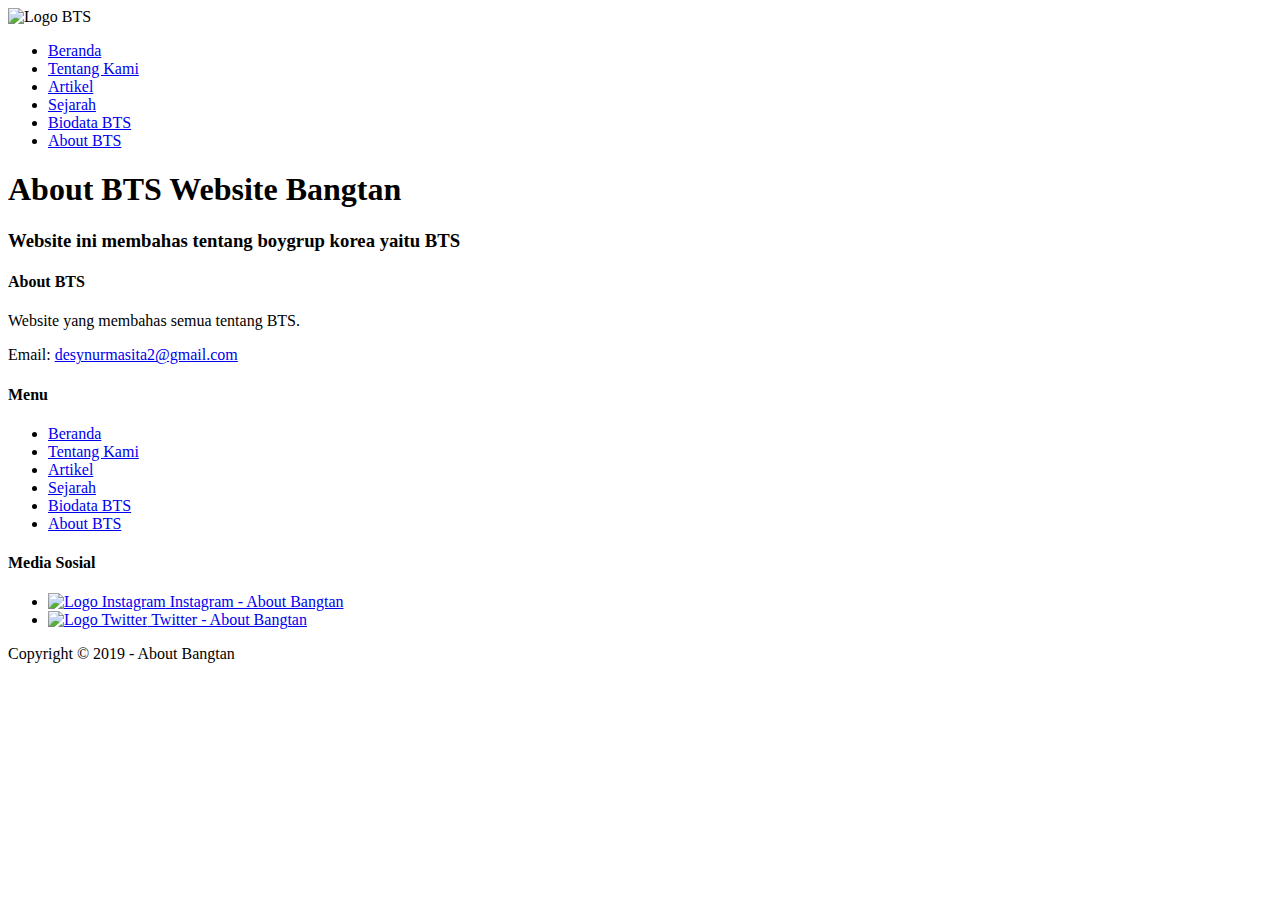
==== about.html @ 6857b75f "Add files via upload" ====
<!DOCTYPE html>
<html lang="en">
<head>
    <meta charset="UTF-8">
    <meta name="viewport" content="width=<device-width>, initial-scale=1.0">
    <meta http-equiv="X-UA-Compatible" content="ie=edge">
    <!-- Start Title -->
    <title>About Bangtan</title>
    <meta type="description" content="Halaman ini berisi Tentang BTS">
    <!-- End Title -->

    <!-- Start Description -->
    <meta name="description" content="BTS merupakan salah satu boygroup kpop yang sangat terkenal.">
    <!-- End Description -->
</head>
<body>
    <!-- Start Logo -->
    <img src="images/logo-bangtan.jpg" alt="Logo BTS" width="300">
    <!-- End Logo -->

    <!-- Start Menu Primer -->
    <ul>
        <li>
            <a href="index2.html" title="Beranda">Beranda</a>
        </li>
        <li>
            <a href="tentang.html" title="Tentang Kami">Tentang Kami</a>
        </li>
        <li>
            <a href="artikel.html" title="Artikel">Artikel</a>
        </li>
        <li>
            <a href="sejarah.html" title="Sejarah">Sejarah</a>
        </li>
        <li>
            <a href="biodata.html" title="Biodata BTS">Biodata BTS</a>
        </li>
        <li>
            <a href="about.html" title="About BTS">About BTS</a>
        </li>
    </ul>
    <!-- End Menu Primer -->
    
    <!-- Start Jumbotron -->
    <h1>About BTS Website Bangtan</h1>
    <h3>Website ini membahas tentang boygrup korea yaitu BTS</h3>
    <!-- End Jumbotron -->

    <!-- Start Menu Sekunder -->
    <h4>About BTS</h4>
    <p>Website yang membahas semua tentang BTS.</p>
    <p>Email: <a href="mailto:desynurmasita2@gmail.com" title="desynurmasita2@gmail.com">desynurmasita2@gmail.com</a></p>

    <h4>Menu</h4>
    <ul>
            <li>
                <a href="index2.html" title="Beranda">Beranda</a>
            </li>
            <li>
                <a href="tentang.html" title="Tentang Kami">Tentang Kami</a>
            </li>
            <li>
                <a href="artikel.html" title="Artikel">Artikel</a>
            </li>
            <li>
                <a href="sejarah.html" title="Sejarah">Sejarah</a>
            </li>
            <li>
                <a href="biodata.html" title="Biodata BTS">Biodata BTS</a>
            </li>
            <li>
                <a href="about.html" title="About BTS">About BTS</a>
            </li>
    </ul>

    <h4>Media Sosial</h4>
    <ul>
        <li>
            <a href="https://www.instagram.com/" title="Instagram - About Bangtan">
                <img src="images/logo-instagram.jpg" alt="Logo Instagram" width=50>
                Instagram - About Bangtan
            </a>
        </li>
        <li>
            <a href="https://www.twitter.com/" title="Twitter - About Bangtan">
                <img src="images/logo-twitter.png" alt="Logo Twitter" width=50>
                Twitter - About Bangtan
            </a>
        </li>
    </ul>

    
    <!-- End Menu Sekunder -->

    <!-- Start Copyright -->
    <p>Copyright &copy; 2019 - About Bangtan</p>
    <!-- End Copyright -->
</body>
</html>
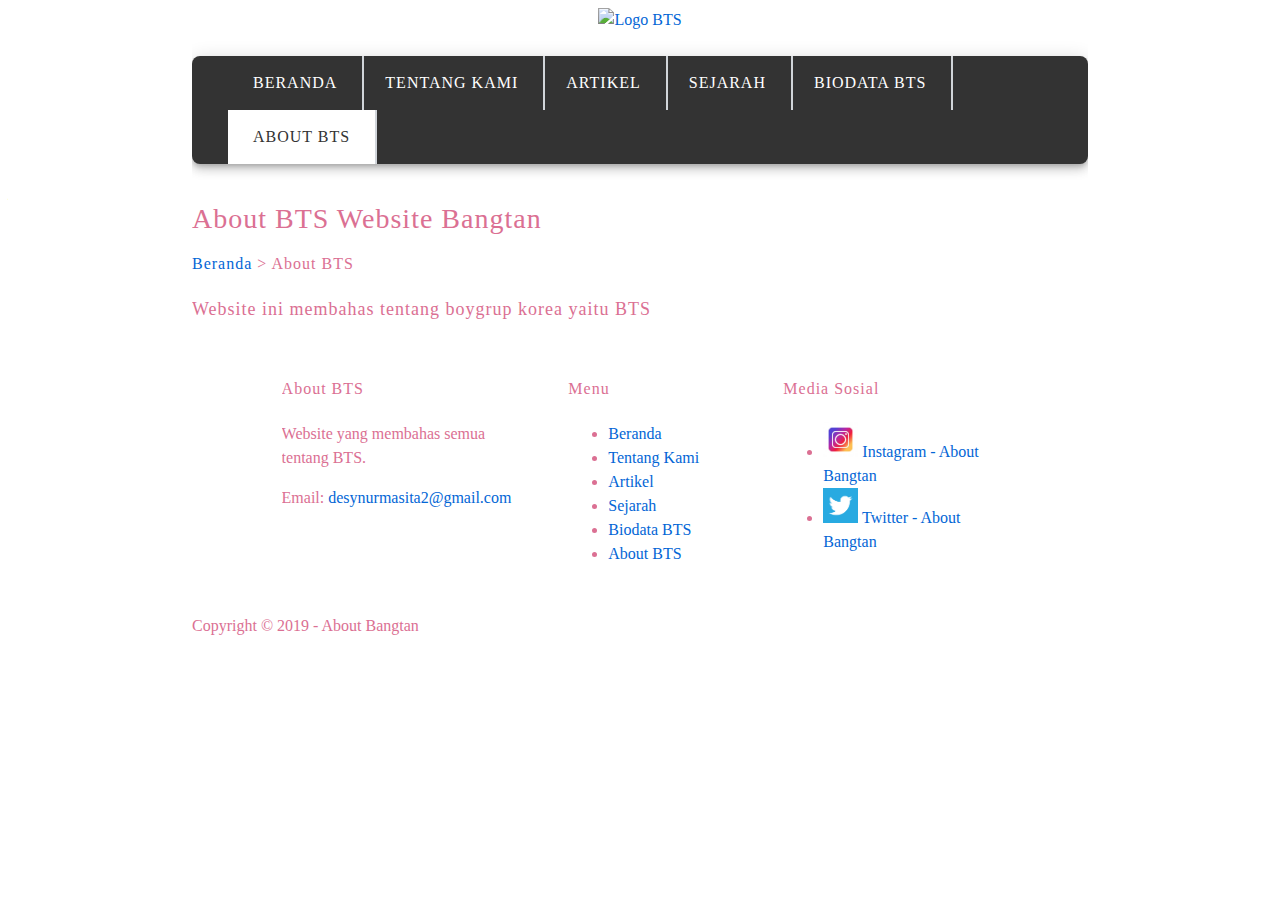
==== commit c125190b: "Add files via upload" ====
--- a/about.html
+++ b/about.html
@@ -14,86 +14,119 @@
     <!-- End Description -->
 </head>
 <body>
-    <!-- Start Logo -->
-    <img src="images/logo-bangtan.jpg" alt="Logo BTS" width="300">
-    <!-- End Logo -->
-
-    <!-- Start Menu Primer -->
-    <ul>
-        <li>
-            <a href="index2.html" title="Beranda">Beranda</a>
-        </li>
-        <li>
-            <a href="tentang.html" title="Tentang Kami">Tentang Kami</a>
-        </li>
-        <li>
-            <a href="artikel.html" title="Artikel">Artikel</a>
-        </li>
-        <li>
-            <a href="sejarah.html" title="Sejarah">Sejarah</a>
-        </li>
-        <li>
-            <a href="biodata.html" title="Biodata BTS">Biodata BTS</a>
-        </li>
-        <li>
-            <a href="about.html" title="About BTS">About BTS</a>
-        </li>
-    </ul>
-    <!-- End Menu Primer -->
+        <!-- Start Logo -->
+        <div class="container logo">
+            <a href="index.html" title="Logo Bangtan">
+        <img src="images/beetees.jpg" alt="Logo BTS" 
+        width="300">
+            </a>
+        </div>  
+        <!-- End Logo -->
+    
+        <!-- Start Menu Primer -->
+        <div class="container menu-primer">
+            <ul>
+                <li>
+                    <a href="index.html" title="Beranda">Beranda</a>
+                </li>
+                <li>
+                    <a href="tentang.html" title="Tentang Kami">Tentang Kami</a>
+                </li>
+                <li>
+                    <a href="artikel.html" title="Artikel">Artikel</a>
+                </li>
+                <li>
+                    <a href="sejarah.html" title="Sejarah">Sejarah</a>
+                </li>
+                <li>
+                    <a href="biodata.html" title="Biodata BTS">Biodata BTS</a>
+                </li>
+                <li>
+                    <a href="about.html" title="About BTS" class="active">About BTS</a>
+                </li>
+            </ul>
+        </div>
+        <!-- End Menu Primer -->
     
     <!-- Start Jumbotron -->
-    <h1>About BTS Website Bangtan</h1>
-    <h3>Website ini membahas tentang boygrup korea yaitu BTS</h3>
+    <div class="container">
+        <h1>About BTS Website Bangtan</h1>
+        <h4>
+            <a href="index.html" tittle="Beranda">Beranda</a>
+            > About BTS
+        </h4>
+        <h3>Website ini membahas tentang boygrup korea yaitu BTS</h3>
+    </div>
     <!-- End Jumbotron -->
 
+    <!-- Start CSS -->
+    <link rel="stylesheet" href="css/style.css">
+    <!-- End CSS -->
+
     <!-- Start Menu Sekunder -->
-    <h4>About BTS</h4>
-    <p>Website yang membahas semua tentang BTS.</p>
-    <p>Email: <a href="mailto:desynurmasita2@gmail.com" title="desynurmasita2@gmail.com">desynurmasita2@gmail.com</a></p>
+    <div class="container-full">
+        <div class="container">
+            <!-- Start About BTS -->
+            <div class="menu-sekunder-one">
+                <h4>About BTS</h4>
+                <p>Website yang membahas semua<br> tentang BTS.</p>
+                <p>Email: <a href="mailto:desynurmasita2@gmail.com" title="desynurmasita2@gmail.com">desynurmasita2@gmail.com</a></p>
+            </div>
+            <!-- End About BTS -->
 
-    <h4>Menu</h4>
-    <ul>
-            <li>
-                <a href="index2.html" title="Beranda">Beranda</a>
-            </li>
-            <li>
-                <a href="tentang.html" title="Tentang Kami">Tentang Kami</a>
-            </li>
-            <li>
-                <a href="artikel.html" title="Artikel">Artikel</a>
-            </li>
-            <li>
-                <a href="sejarah.html" title="Sejarah">Sejarah</a>
-            </li>
-            <li>
-                <a href="biodata.html" title="Biodata BTS">Biodata BTS</a>
-            </li>
-            <li>
-                <a href="about.html" title="About BTS">About BTS</a>
-            </li>
-    </ul>
+            <!-- Start Menu -->
+            <div class="menu-sekunder-two">
+            <h4>Menu</h4>
+                <ul>
+                        <li>
+                            <a href="index.html" title="Beranda">Beranda</a>
+                        </li>
+                        <li>
+                            <a href="tentang.html" title="Tentang Kami">Tentang Kami</a>
+                        </li>
+                        <li>
+                            <a href="artikel.html" title="Artikel">Artikel</a>
+                        </li>
+                        <li>
+                            <a href="sejarah.html" title="Sejarah">Sejarah</a>
+                        </li>
+                        <li>
+                            <a href="biodata.html" title="Biodata BTS">Biodata BTS</a>
+                        </li>
+                        <li>
+                            <a href="about.html" title="About BTS">About BTS</a>
+                        </li>
+                </ul>
+            </div>
+            <!-- End Menu -->
 
-    <h4>Media Sosial</h4>
-    <ul>
-        <li>
-            <a href="https://www.instagram.com/" title="Instagram - About Bangtan">
-                <img src="images/logo-instagram.jpg" alt="Logo Instagram" width=50>
-                Instagram - About Bangtan
-            </a>
-        </li>
-        <li>
-            <a href="https://www.twitter.com/" title="Twitter - About Bangtan">
-                <img src="images/logo-twitter.png" alt="Logo Twitter" width=50>
-                Twitter - About Bangtan
-            </a>
-        </li>
-    </ul>
-
-    
+            <!-- Start Media Sosial -->
+            <div class="menu-sekunder-three">
+            <h4>Media Sosial</h4>
+                <ul>
+                    <li>
+                        <a href="https://www.instagram.com/" title="Instagram-About Bangtan">
+                            <img src="images/logo-instagram.jpg" alt="Logo Instagram" width=35>
+                            Instagram - About Bangtan
+                        </a>
+                    </li>
+                    <li>
+                        <a href="https://www.twitter.com/" title="Twitter-About Bangtan">
+                            <img src="images/logo-twitter.png" alt="Logo Twitter" width=35>
+                            Twitter - About Bangtan
+                        </a>
+                    </li>
+                </ul>
+            </div>
+            <!-- End Media Sosial -->
+        </div>
+    </div>
     <!-- End Menu Sekunder -->
 
     <!-- Start Copyright -->
-    <p>Copyright &copy; 2019 - About Bangtan</p>
+    <div class="container">
+        <p>Copyright &copy; 2019 - About Bangtan</p>
+    </div>
     <!-- End Copyright -->
 </body>
 </html>--- a/css/style.css
+++ b/css/style.css
@@ -0,0 +1,308 @@
+/* Start Font */
+@import url('https://fonts.googlelapis.com/css?family=Roboto');
+/* End Font */
+
+/* Start Body*/
+body {
+    color: palevioletred;
+    font-family: Roboto, Cambria, Cochin, Georgia, Times, 'Times New Roman', serif;
+    font-size: 16px;
+    line-height: 1.5em;
+    margin: 0;
+    padding: 0;
+}
+/* End Body */
+
+/* Start Debug */
+.bg-silver{
+    background-color: 
+    silver;
+}
+.bg-skyblue{
+    background-color: 
+    skyblue;
+}
+/* End Debug */
+
+/* Start Container */
+.container {
+    margin: 8px auto;
+    overflow: auto;
+    width: 70%;
+}
+
+.container-full {
+    margin: 8px auto;
+    overflow: auto;
+    width: 80%;
+}
+/* Start Container */
+
+/* Start Logo */
+.logo {
+    text-align: center;
+}
+/* End Logo */
+
+/* Start Anchor / Hyperlink */
+a:link,
+a:visited {
+    color: #0366d6;
+    text-decoration: none;
+}
+a:hover,
+a:active {
+    color: #000000;
+    text-decoration: underline;
+}
+/* End Anchor / Hyperlink */
+
+/* Start Menu Primer */
+.menu-primer ul{
+    background-color: #333333;
+    border-radius: 8px;
+    box-shadow:
+        0 3px 5px -1px rgba(0,0,0,.2),
+        0 6px 10px 0 rgba(0,0,0,.14),
+        0 1px 18px 0 rgba(0,0,0,.12);
+}
+
+.menu-primer li{
+    border-right: 2px solid #d1d5da;
+    display: inline-block;
+    margin: 0 -4px;
+}
+
+.menu-primer a{
+    color: #ffffff;
+    font-size: 16px;
+    display: inline-block;
+    letter-spacing: 1px;
+    padding: 15px 25px;
+    text-transform: uppercase;
+}
+
+.menu-primer a:hover{
+    background-color: #f7f7f7;
+    color: #000000;
+    text-decoration: none;
+}
+
+.menu-primer .active{
+    background-color: #ffffff;
+    color: #333333;
+    text-decoration: none;
+}
+/* End Menu Primer */
+
+/* Start Heading */
+h1, h2, h3, h4, h5{
+    font-weight: 400;
+    letter-spacing: 1px;
+}
+h1{
+    font-size: 28px;
+}
+h2{
+    font-size: 24px;
+}
+h3{
+    font-size: 18px;
+}
+h4{
+    font-size: 16px;
+}
+h5{
+    font-size: 14px;
+}
+h6{
+    font-size: 13px;
+}
+/* End Heading */
+
+/* Start Jumbotron */
+.jumbotron{
+    background-color: #f6f8fa;
+    border: 1px solid #cacccf;
+    border-radius: 4px;
+    padding: 20px 0;
+}
+.jumbotron h1{
+    font-size: 32px;
+    padding: 0 20px;
+}
+.jumbotron h3{
+    font-size: 20px;
+    padding: 0 20px;
+}
+/* End Jumbotron */
+
+/* Start Box */
+.box-heading{
+    background-color: #f6f8fa;
+    border: 1px solid #d1d5da;
+    border-radius: 3px 3px 0 0;
+    margin: 0;
+    padding: 10px 20px;
+    text-transform: uppercase;
+}
+.box-heading{
+    font-size: 14px;
+    margin: 0;
+}
+/* End Box */
+
+/* Start Menu Sekunder */
+.menu-sekunder{
+    background-color: #f6f8fa;
+    border-bottom: 1px solid #eaecef;
+    border-top: 1px solid #eaecef;
+    overflow: auto;
+    padding: 10px 0;
+}
+.menu-sekunder h4{
+    font-size: 14px;
+    margin: 0 auto;
+    text-transform: uppercase
+}
+.menu-sekunder ul{
+    padding: 0;
+}
+.menu-sekunder li{
+    list-style: disc;
+}
+
+.menu-sekunder li a,
+.menu-sekunder p{
+    font-size: 12px;
+}
+.menu-sekunder-one,
+.menu-sekunder-two,
+.menu-sekunder-three {
+    float: left;
+}
+.menu-sekunder-one{
+    width: 40%;
+}
+.menu-sekunder-two,
+.menu-sekunder-three {
+    width: 30%;
+}
+.menu-sekunder li img{
+    vertical-align: middle;
+}
+/* End Menu Sekunder */
+
+/* Start Effect */
+@import url(https://fonts.googleapis.com/css?family=Open+Sans:600;);
+.snip1573 {
+  background-color: #000;
+  display: inline-block;
+  font-family: 'Open Sans', sans-serif;
+  font-size: 16px;
+  margin: 10px;
+  max-width: 315px;
+  min-width: 230px;
+  overflow: hidden;
+  position: relative;
+  text-align: center;
+  width: 100%;
+}
+
+.snip1573 * {
+  -webkit-box-sizing: border-box;
+  box-sizing: border-box;
+  -webkit-transition: all 0.35s ease;
+  transition: all 0.35s ease;
+}
+
+.snip1573:before,
+.snip1573:after {
+  position: absolute;
+  top: 0;
+  bottom: 0;
+  left: 0;
+  right: 0;
+  -webkit-transition: all 0.35s ease;
+  transition: all 0.35s ease;
+  background-color: #000000;
+  border-left: 3px solid #fff;
+  border-right: 3px solid #fff;
+  content: '';
+  opacity: 0.9;
+  z-index: 1;
+}
+
+.snip1573:before {
+  -webkit-transform: skew(45deg) translateX(-155%);
+  transform: skew(45deg) translateX(-155%);
+}
+
+.snip1573:after {
+  -webkit-transform: skew(45deg) translateX(155%);
+  transform: skew(45deg) translateX(155%);
+}
+
+.snip1573 img {
+  backface-visibility: hidden;
+  max-width: 100%;
+  vertical-align: top;
+}
+
+.snip1573 figcaption {
+  top: 50%;
+  left: 50%;
+  position: absolute;
+  z-index: 2;
+  -webkit-transform: translate(-50%, -50%) scale(0.5);
+  transform: translate(-50%, -50%) scale(0.5);
+  opacity: 0;
+  -webkit-box-shadow: 0 0 10px #000000;
+  box-shadow: 0 0 10px #000000;
+}
+
+.snip1573 h3 {
+  background-color: #000000;
+  border: 2px solid #fff;
+  color: #fff;
+  font-size: 1em;
+  font-weight: 600;
+  letter-spacing: 1px;
+  margin: 0;
+  padding: 5px 10px;
+  text-transform: uppercase;
+}
+
+.snip1573 a {
+  position: absolute;
+  top: 0;
+  bottom: 0;
+  left: 0;
+  right: 0;
+  z-index: 3;
+}
+
+.snip1573:hover > img,
+.snip1573.hover > img {
+  opacity: 0.5;
+}
+
+.snip1573:hover:before,
+.snip1573.hover:before {
+  -webkit-transform: skew(45deg) translateX(-55%);
+  transform: skew(45deg) translateX(-55%);
+}
+
+.snip1573:hover:after,
+.snip1573.hover:after {
+  -webkit-transform: skew(45deg) translateX(55%);
+  transform: skew(45deg) translateX(55%);
+}
+
+.snip1573:hover figcaption,
+.snip1573.hover figcaption {
+  -webkit-transform: translate(-50%, -50%) scale(1);
+  transform: translate(-50%, -50%) scale(1);
+  opacity: 1;
+}
+/* End Effect */